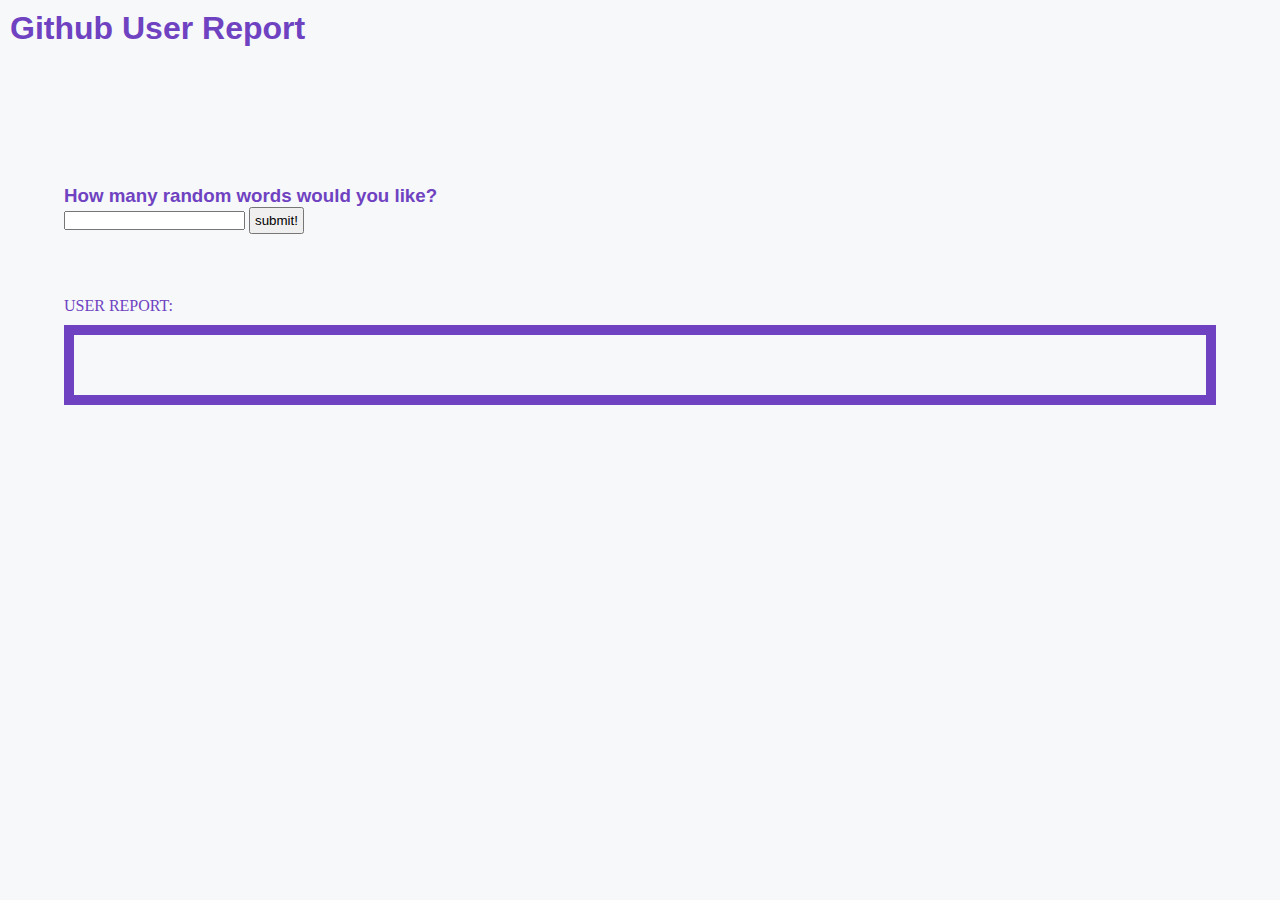
==== Example 4_githubAPI/index.html @ 9c396c64 "Example 4" ====
<!DOCTYPE html>

<html>

<head>
    <meta charset="utf-8">
    <meta http-equiv="X-UA-Compatible" content="IE=edge">
    <title></title>
    <meta name="description" content="">
    <meta name="viewport" content="width=device-width, initial-scale=1">
    <link rel="stylesheet" href="sillyStyles.css">
</head>

<body>

    <h1>Github User Report</h1>
    <div class="page-wrapper">
        <div class="form">
            <h3>How many random words would you like? </h3>

            <input id="num-words" type="text">
            <input type="button" id="submit-num-words" value="submit!">

        </div>
        <p>USER REPORT: </p>
        <div id="insert-info-here">

        </div>
    </div>




    <script type="module">
        /*import {
            Octokit
        } from "https://cdn.skypack.dev/@octokit/core";

        const octokit = new Octokit();
        */

        const numWordsInput = document.querySelector('#num-words'); //grab the input box
        const insertArea = document.querySelector('#insert-info-here'); //grab the list where we will append values
        //this fucntion will genrate the HTML elements to be appended into the list 

        async function getAndDisplayTheWords(e) {
            //check if input is valid 
            let username = numWordsInput.value;
            //alert(numWords);
            if (username!="") {
                console.log('matan was here');
                
                //const {data} = await octokit.request(`/${username}`)
                const rawData = await fetch(`https://api.github.com/users/${username}`);
                const userParsedObject = await rawData.json();

                console.log(userParsedObject);
                /*
                Could you print a user-report? See example below!
                */
               insertArea.innerHTML = "";
               insertArea.innerHTML += ("<p> name : " + userParsedObject.name + "</p>");  
               //add your statements below!           
                
                

            } else {
                alert('Sorry! invalid input')
            }

        }


        document.querySelector('#submit-num-words').addEventListener('click', getAndDisplayTheWords);
    </script>
</body>

</html>
---- Example 4_githubAPI/sillyStyles.css ----
* {
    box-sizing: border-box;
    margin: 0;
    padding: 0;
}

body {
    background-color: #f6f8fa;
}

h1 {
    padding: 10px;
}

h3,
h1 {
    color: #6f42c1;
    font-family: Arial, Helvetica, sans-serif;
    font-weight: 600;
}

#submit-num-words {
    padding: 4px;
}

.page-wrapper {
    margin: 0 auto;
    margin-top: 10vw;
    width: 90%;
}

#insert-info-here {
    margin-top: 10px;
    border: 10px solid #6f42c1;
    padding: 30px;
}

.form {
    margin-bottom: 7vh;
}

ol {
    font-family: Arial, Helvetica, sans-serif;
}

p {
    font-family: Georgia, 'Times New Roman', Times, serif;
    color: #6f42c1;
    font-weight: 400;
}
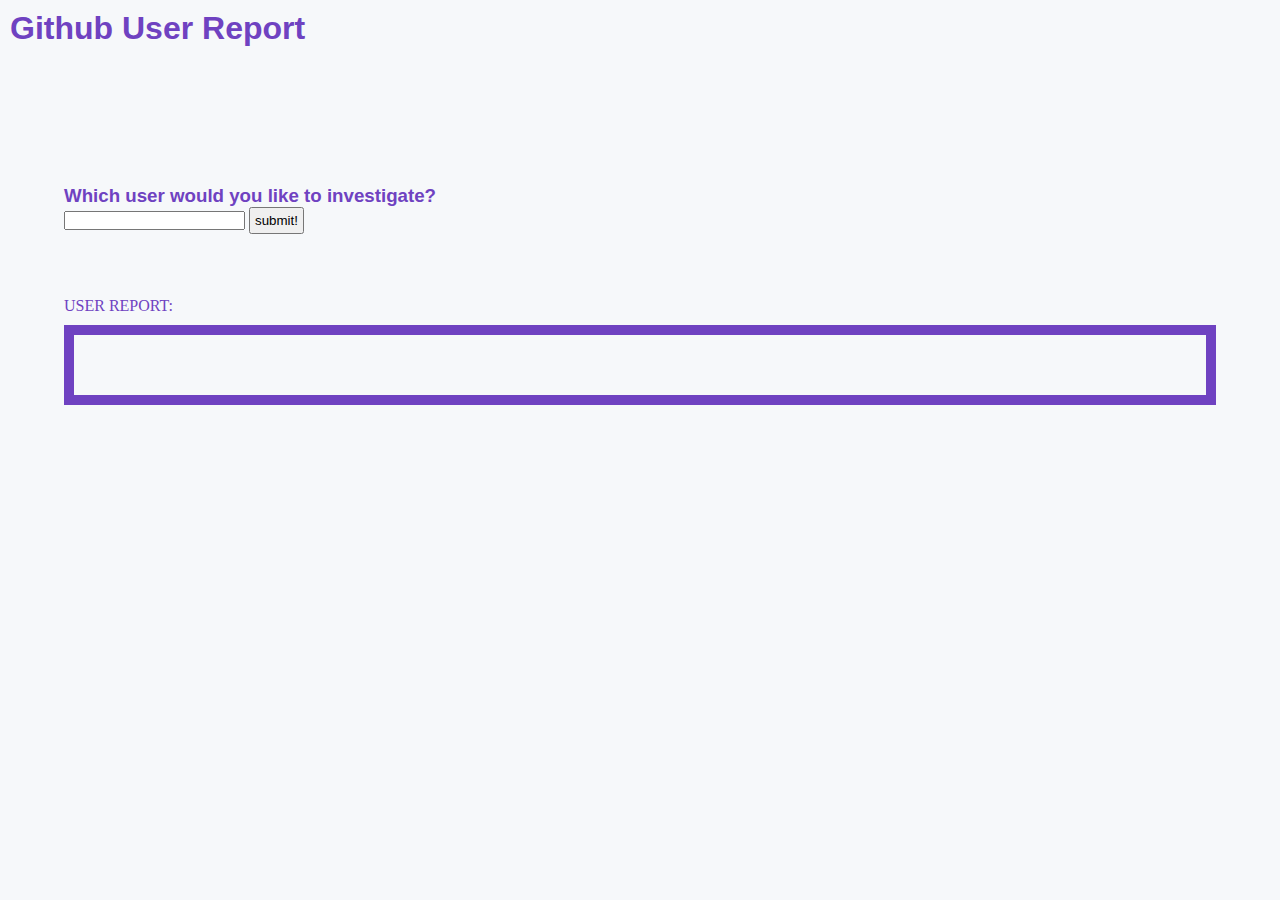
==== commit 1364f06f: "post 3rd lecture push" ====
--- a/Example 4_githubAPI/index.html
+++ b/Example 4_githubAPI/index.html
@@ -9,6 +9,8 @@
     <meta name="description" content="">
     <meta name="viewport" content="width=device-width, initial-scale=1">
     <link rel="stylesheet" href="sillyStyles.css">
+    <link rel="shortcut icon" type="image/jpg" href="favicon.ico" />
+
 </head>
 
 <body>
@@ -16,7 +18,7 @@
     <h1>Github User Report</h1>
     <div class="page-wrapper">
         <div class="form">
-            <h3>How many random words would you like? </h3>
+            <h3>Which user would you like to investigate? </h3>
 
             <input id="num-words" type="text">
             <input type="button" id="submit-num-words" value="submit!">
@@ -52,9 +54,13 @@
                 
                 //const {data} = await octokit.request(`/${username}`)
                 const rawData = await fetch(`https://api.github.com/users/${username}`);
+
+                console.log('rawData: ', rawData);
+
                 const userParsedObject = await rawData.json();
+                
+                console.log('userParsedObject: ', userParsedObject);
 
-                console.log(userParsedObject);
                 /*
                 Could you print a user-report? See example below!
                 */
